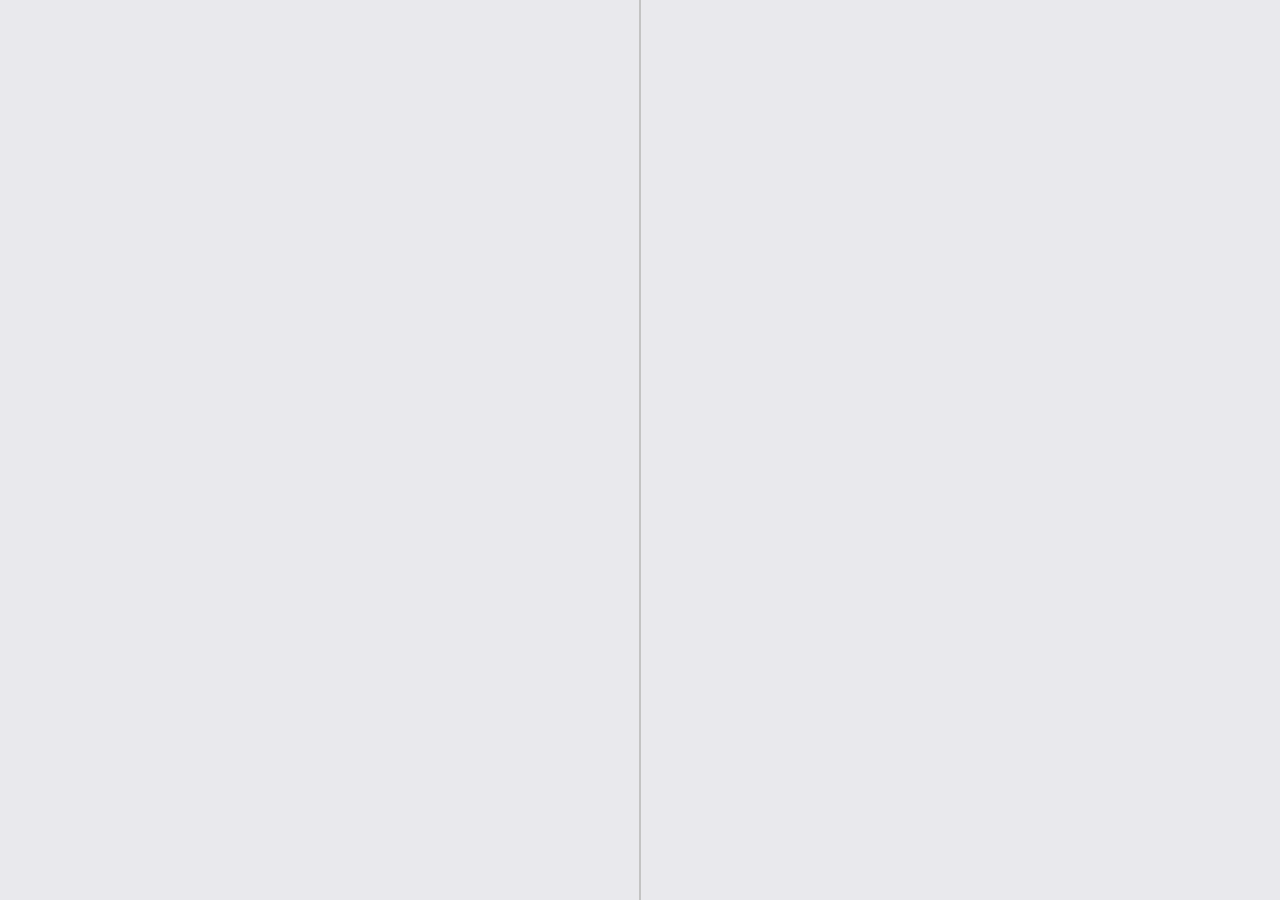
==== index.html @ 50a4dbe7 "Add independent side-by-side Whirlybird games for two players" ====
<!DOCTYPE html>
<html lang="en">
<head>
    <meta charset="UTF-8">
    <link rel="shortcut icon" href="img/favicon.ico">
    <meta name="viewport" content="width=device-width, initial-scale=1">
    <title>Whirlybird</title>
    <link rel="stylesheet" href="css/index.css">
    <script>
        // Each game runs in its own document so its game state and touch input
        // are independent from the other player's game.
        if (new URLSearchParams(window.location.search).has("game")) {
            document.documentElement.classList.add("game-frame");
        }
    </script>
</head>
<body>
<div id="container"></div>
<div id="players" aria-label="Two-player Whirlybird">
    <iframe src="?game=player-1" title="Player 1 game" allow="gamepad"></iframe>
    <iframe src="?game=player-2" title="Player 2 game" allow="gamepad"></iframe>
</div>
<script data-main="js/main.js" src="js/lib/require.min.js"></script>
</body>
</html>
---- css/index.css ----
html,
body {
    width: 100%;
    height: 100%;
    margin: 0;
    padding: 0;
    overflow: hidden;
    background: #e9e9ed;
}

#container {
    width: 100%;
    height: 100%;
    position: fixed;
    overflow: hidden;
    touch-action: none;
    user-select: none;
    -webkit-user-select: none;
    -webkit-user-drag: none;
}

body:not(.game-frame) #container {
    display: none;
}

#players {
    position: fixed;
    inset: 0;
    display: grid;
    grid-template-columns: repeat(2, minmax(0, 1fr));
    gap: 2px;
    background: #c3c3c3;
}

#players iframe {
    display: block;
    width: 100%;
    height: 100%;
    min-width: 0;
    border: 0;
    background: #e9e9ed;
    touch-action: none;
}

.game-frame #players {
    display: none;
}

.game {
    background: #faf7f3;
    border-radius: 16px;
    box-shadow: 0 0 10px #c3c3c3;
}
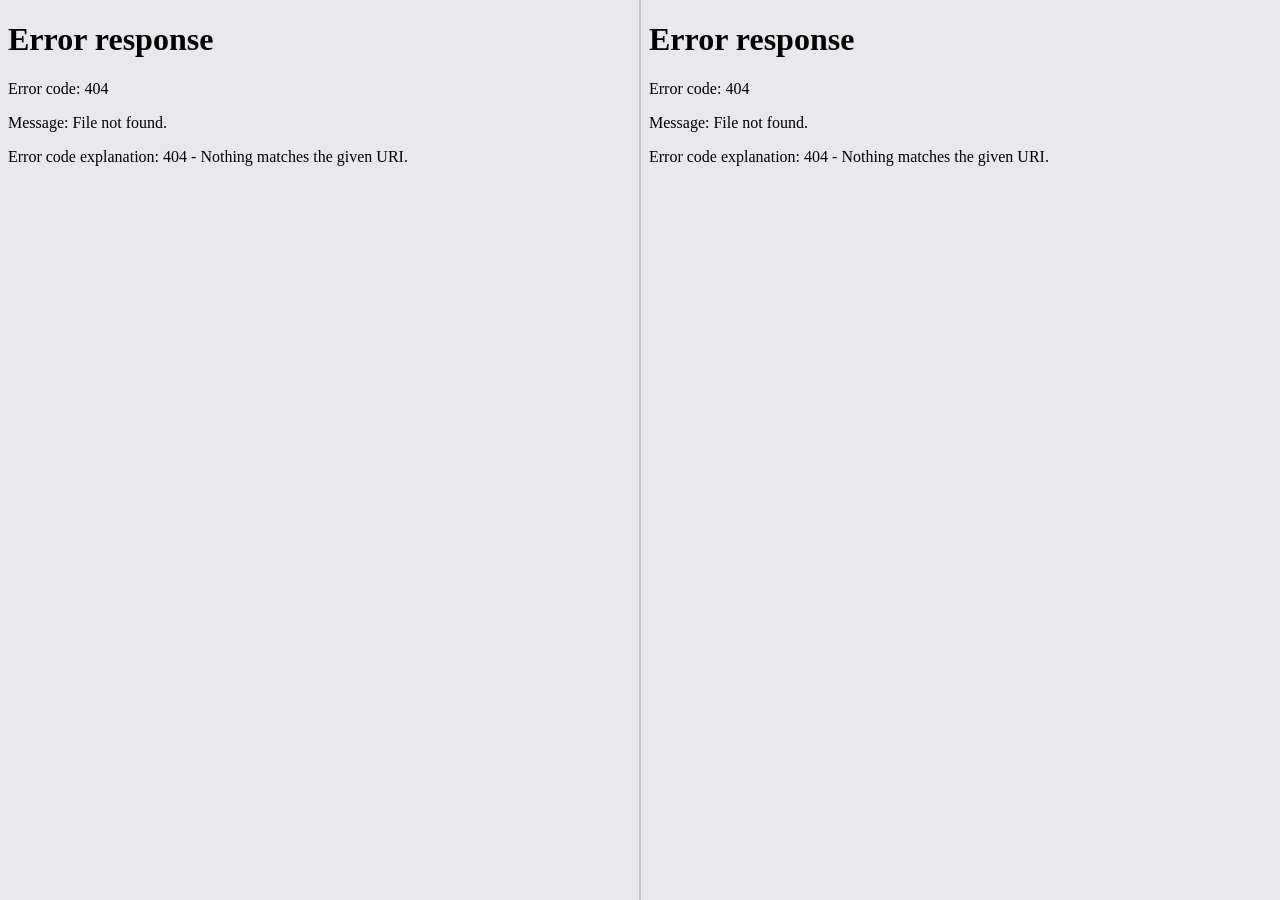
==== commit 6ba7680d: "Use a dedicated game page for player iframes" ====
--- a/index.html
+++ b/index.html
@@ -6,20 +6,11 @@
     <meta name="viewport" content="width=device-width, initial-scale=1">
     <title>Whirlybird</title>
     <link rel="stylesheet" href="css/index.css">
-    <script>
-        // Each game runs in its own document so its game state and touch input
-        // are independent from the other player's game.
-        if (new URLSearchParams(window.location.search).has("game")) {
-            document.documentElement.classList.add("game-frame");
-        }
-    </script>
 </head>
 <body>
-<div id="container"></div>
 <div id="players" aria-label="Two-player Whirlybird">
-    <iframe src="?game=player-1" title="Player 1 game" allow="gamepad"></iframe>
-    <iframe src="?game=player-2" title="Player 2 game" allow="gamepad"></iframe>
+    <iframe src="game.html?game=player-1" title="Player 1 game" allow="gamepad"></iframe>
+    <iframe src="game.html?game=player-2" title="Player 2 game" allow="gamepad"></iframe>
 </div>
-<script data-main="js/main.js" src="js/lib/require.min.js"></script>
 </body>
 </html>
--- a/css/index.css
+++ b/css/index.css
@@ -17,10 +17,6 @@
     user-select: none;
     -webkit-user-select: none;
     -webkit-user-drag: none;
-}
-
-body:not(.game-frame) #container {
-    display: none;
 }
 
 #players {
